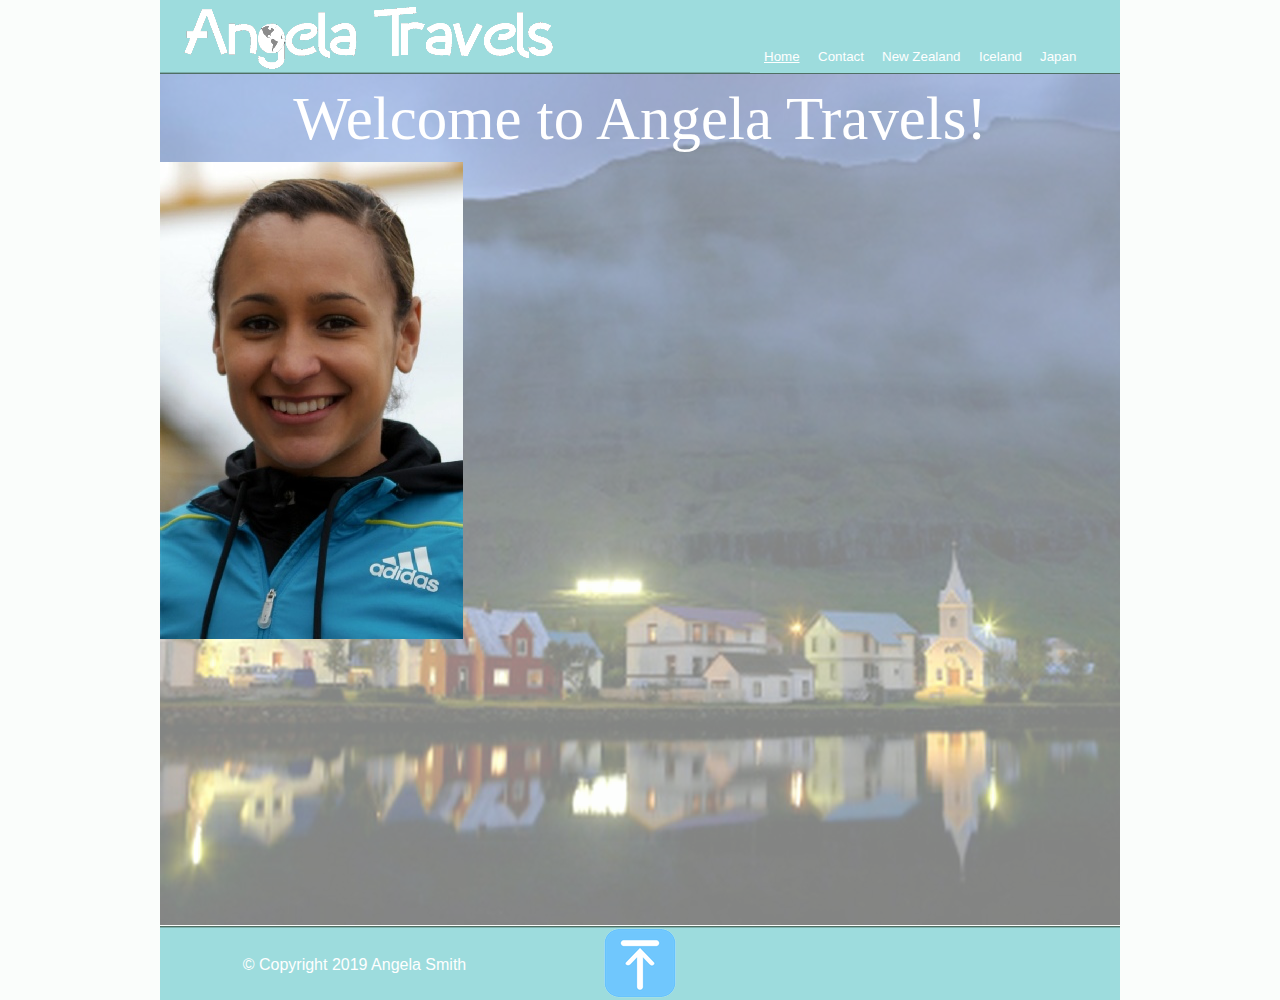
==== index.html @ 26df1743 "Hosting Added" ====
﻿<!DOCTYPE html>
<html lang="en">
  <head>
    <meta charset="UTF-8">
    <title>Angela Travels - Home</title>
    <meta name="generator" content="Serif WebPlus X7 (15,0,4,38)">
    <meta name="viewport" content="width=960">
    <link rel="stylesheet" type="text/css" href="wpscripts/wpstyles.css">
    <link rel="stylesheet" type="text/css" href="wpscripts/nav_35style.css">
    <style type="text/css">
      .P-1 { text-align:center;line-height:1px;font-family:"Verdana", sans-serif;font-style:normal;font-weight:normal;color:#ffffff;background-color:transparent;font-variant:normal;font-size:16.0px;vertical-align:0; }
      .C-1 { line-height:18.00px;font-family:"Verdana", sans-serif;font-style:normal;font-weight:normal;color:#ffffff;background-color:transparent;text-decoration:none;font-variant:normal;font-size:16.0px;vertical-align:0; }
      .OBJ-1,.OBJ-1:link,.OBJ-1:visited { background-image:url('wpimages/wp6a0a10ae_06.png');background-repeat:no-repeat;background-position:0px 0px;text-decoration:none;display:block;position:absolute; }
      .OBJ-1:hover { background-position:0px -148px; }
      .OBJ-1:active,a:link.OBJ-1.Activated,a:link.OBJ-1.Down,a:visited.OBJ-1.Activated,a:visited.OBJ-1.Down,.OBJ-1.Activated,.OBJ-1.Down { background-position:0px -74px; }
      .OBJ-1.Disabled,a:link.OBJ-1.Disabled,a:visited.OBJ-1.Disabled,a:hover.OBJ-1.Disabled,a:active.OBJ-1.Disabled { background-position:0px -222px; }
      .OBJ-1:focus { outline-style:none; }
      button.OBJ-1 { background-color:transparent;border:none 0px;padding:0;display:inline-block;cursor:pointer; }
      button.OBJ-1:disabled { pointer-events:none; }
      .OBJ-1.Inline { display:inline-block;position:relative;line-height:normal; }
      .P-2 { text-align:center;line-height:1px;font-family:"Comic Sans MS", cursive;font-style:normal;font-weight:normal;color:#ffffff;background-color:transparent;font-variant:normal;font-size:61.0px;vertical-align:0; }
      .C-2 { line-height:90.96px;font-family:"Comic Sans MS", cursive;font-style:normal;font-weight:normal;color:#ffffff;background-color:transparent;text-decoration:none;font-variant:normal;font-size:60.9px;vertical-align:0; }
      .C-3 { line-height:18.00px;font-family:"Verdana", sans-serif;font-style:normal;font-weight:normal;color:#000000;background-color:transparent;text-decoration:none;font-variant:normal;font-size:16.0px;vertical-align:0; }
    </style>
    <script type="text/javascript" src="wpscripts/jsNavBarFuncs.js"></script>
    <script type="text/javascript" src="wpscripts/global_navtree.js"></script>
    <script type="text/javascript" src="wpscripts/wp_navbar_menub.js"></script>
    <script type="text/javascript" src="wpscripts/jquery.js"></script>
    <script type="text/javascript">
      $(document).ready(function() {
      $("a.ActiveButton").bind({ mousedown:function(){if ( $(this).attr('disabled') === undefined ) $(this).addClass('Activated');}, mouseleave:function(){ if ( $(this).attr('disabled') === undefined ) $(this).removeClass('Activated');}, mouseup:function(){ if ( $(this).attr('disabled') === undefined ) $(this).removeClass('Activated');}});
      });
    </script>
    <link rel="icon" href="favicon.ico" type="image/x-icon">
    <link rel="shortcut icon" href="favicon.ico" type="image/x-icon">
  </head>
  <body style="height:1000px;background:#fafdfb;">
    <div id="divMain" style="background:transparent;margin-left:auto;margin-right:auto;position:relative;width:960px;height:1000px;">
      <img alt="" src="wpimages/wp12764a31_06.png" style="position:absolute;left:0px;top:0px;width:960px;height:74px;">
      <script type="text/javascript" id="nav_35_script">
        try {
        var navtree_nav_35 = WpNavBar.getNavTreeTopLevel( global_navtree, {'m_sThisPageUrl':'index.html',
'm_sNavBarTarget':'_self',
'm_bIncludeHome':false,
'm_bIncludeAnchors':false,
'm_bFlash':false,
'm_bIncludeChildren':true,
'm_bHideCurrent':false} );
        if( !navtree_nav_35 ) throw WpNavBar.getErrorObj( 'Link tree could not be read' );
        var nav_35 = new wp_navbar_menub("nav_35", navtree_nav_35, {'m_bVertical':false,'m_bPopupBelow':1,'m_bPopupRight':0,'m_iTimeOut':500,'m_iPopupAlignmentH':0,'m_sId':'nav_35',
'm_sScriptId':'nav_35_script',
'm_iLeft':590,
'm_iTop':0,
'm_sCssClass':'nav_35style',
'm_iWidth':370,
'm_iHeight':74}, {'m_iMaxCssLevel':1,
top:{'m_iHorizontalPadding':10,'m_iVerticalPadding':10,'m_iHorizontalPosition':0,'m_iVerticalPosition':2,'m_bWrap':false,'m_iHorizontalButtonSeparation':10,'m_iVerticalButtonSeparation':10,'m_bButtonsSameSize':false,'m_bStretchToWidth':false},
level1:{'m_bFirstPopupSameSize':true,'m_iMinWidth':100,'m_iFirstPopupOffset':10,'m_iInterPopupOffset':0,'m_iOpacity':100,'m_bFade':false,'m_iFadeSpeed':5,
separator:{'m_bAllowSeparators':false}}});
        } catch(e){
        document.write( '<div style="position:absolute;left:590;top:0;width:370;height:74">There was an error generating the navbar:<br>' + e.message + '<\/div>' );
        }
      </script>
      <noscript>
      <div class="nav_35style" id="nav_35" style="left: 590px; top: 0px; width: 370px; height: 74px; position: absolute;"><a class=" currentpage" id="nav_35_I0" style="left: 10px; top: 48px; height: 16px; position: absolute;" href="index.html" target="_self">Home</a><a id="nav_35_I1" style="left: 67px; top: 48px; height: 16px; position: absolute;" href="contact.html" target="_self">Contact</a><br><a id="nav_35_I2" style="left: 136px; top: 48px; height: 16px; position: absolute;" href="new_zealand.html" target="_self">New Zealand</a><a id="nav_35_I3" style="left: 241px; top: 48px; height: 16px; position: absolute;" href="iceland.html" target="_self">Iceland</a><br><a id="nav_35_I4" style="left: 308px; top: 48px; height: 16px; position: absolute;" href="japan.html" target="_self">Japan</a></div>

      </noscript>
      <map id="map1" name="map1">
        <area shape="poly" coords="347,51,347,49,354,51,361,52,369,50,369,33,365,31,358,30,351,28,353,23,362,25,369,20,367,18,361,13,343,15,342,25,342,34,346,35,354,38,361,44,352,42,346,40,341,44,341,37,339,28,339,17,340,8,341,3,331,5,331,18,323,14,310,16,297,29,295,40,301,47,307,53,321,51,329,48,333,47,332,50,338,52,346,54" href="index.html" alt="">
        <area shape="poly" coords="104,51,103,46,108,53,122,52,133,47,138,51,149,56,149,48,158,50,165,51,166,50,175,52,173,41,176,32,173,22,170,17,164,16,158,16,146,18,145,23,144,31,156,26,161,24,165,30,158,29,150,29,145,34,143,39,143,30,142,24,142,18,143,12,143,5,132,5,132,17,126,16,114,16,108,19,101,26,100,16,87,16,79,18,73,23,66,16,57,18,49,17,43,21,43,37,41,30,36,19,33,9,28,2,17,2,13,11,10,21,1,25,0,31,5,34,0,42,2,49,10,52,9,44,15,38,15,33,26,33,27,32,22,24,18,21,22,15,25,22,29,31,32,41,35,51,47,49,55,49,53,43,54,33,57,26,67,24,63,41,66,50,75,46,76,44,78,48,87,48,92,50,91,57,84,53,79,49,71,50,74,58,75,63,101,63" href="index.html" alt="">
        <area shape="poly" coords="259,44,249,39,258,37,259,37" href="index.html" alt="">
        <area shape="poly" coords="164,44,158,42,154,39,160,37,164,37" href="index.html" alt="">
        <area shape="poly" coords="118,44,115,42,111,39,107,35,112,30,115,28,114,33,115,35,120,36,126,35,131,33,132,32,133,35,133,42,127,39,122,42" href="index.html" alt="">
        <area shape="poly" coords="315,43,306,40,311,27,317,24,322,24,321,27,316,27,313,28,312,31,311,39,325,35,329,32,333,30,331,39,331,42,329,38,324,40" href="index.html" alt="">
        <area shape="poly" coords="112,28,120,25,122,24,123,24,125,27,119,26,117,27" href="index.html" alt="">
        <area shape="poly" coords="267,51,270,37,270,32,271,39,272,44,276,52,286,51,287,48,289,39,295,31,298,23,300,19,297,16,287,18,284,30,281,35,281,24,279,15,270,17,262,17,255,16,245,19,243,20,241,16,232,16,230,15,226,16,217,16,215,9,223,9,233,8,234,0,220,0,215,2,207,1,202,2,196,2,187,4,189,11,202,11,205,10,205,11,207,24,205,38,205,51,215,52,225,50,225,29,231,23,237,25,240,24,248,28,258,23,261,29,247,29,242,31,239,44,246,49,251,51,262,53" href="index.html" alt="">
      </map>
      <img alt="Home" usemap="#map1" src="wpimages/wp8d5b3cb6_06.png" style="position:absolute;left:24px;top:6px;width:369px;height:63px;">
      <img alt="" src="wpimages/wp8067776d_06.png" style="position:absolute;left:0px;top:926px;width:960px;height:74px;">
      <div style="position:absolute;left:0px;top:926px;width:389px;height:74px;overflow:hidden;">
        <p class="Body P-1"><span class="C-1"><br></span></p>
        <p class="Body P-1"><span class="C-1">© Copyright 2019 Angela Smith</span></p>
      </div>
      <img alt="" src="wpimages/wpaddeb886_06.png" style="position:absolute;left:0px;top:74px;width:960px;height:851px;">
      <a href="index.html" id="btn_1" class="OBJ-1 ActiveButton" style="position:absolute;left:442px;top:926px;width:76px;height:74px;"></a>
      <div style="position:absolute;left:0px;top:74px;width:960px;height:87px;overflow:hidden;">
        <p class="Body P-2"><span class="C-2">Welcome to Angela Travels!</span></p>
      </div>
      <img alt="" src="wpimages/wp69e47ca9_05_06.jpg" style="position:absolute;left:0px;top:162px;width:303px;height:477px;">
      <div style="position:absolute;left:303px;top:162px;width:657px;height:477px;overflow:hidden;">
        <p class="Body"><span class="C-3"><br></span></p>
      </div>
    </div>
  </body>
</html>
---- wpscripts/wpstyles.css ----
﻿body {margin:0;padding:0;word-wrap:break-word;}
img {border:none;}
input {border:1px solid black;border-radius:2px;padding:0;}
input[type=image] { border: none; }
textarea {border:1px solid black;padding:0;}
* {box-sizing:content-box;-moz-box-sizing:content-box;-webkit-box-sizing:content-box;-ms-box-sizing:content-box;}
a:link {color:#283538;text-decoration:none;}
a:visited {color:#283538;text-decoration:none;}
a:hover {color:#283538;text-decoration:none;}
a:active {color:#283538;text-decoration:none;}
.DefaultParagraph { text-align:left;margin:0px;text-indent:0.0px;line-height:1px;font-family:"Verdana", sans-serif;font-style:normal;font-weight:normal;color:#000000;background-color:transparent;font-variant:normal;font-size:16.0px;vertical-align:0; }
.Body { text-align:left;margin:0px 0px 12px;text-indent:0.0px;line-height:1px;font-family:"Verdana", sans-serif;font-style:normal;font-weight:normal;color:#000000;background-color:transparent;font-variant:normal;font-size:16.0px;vertical-align:0; }
.Normal { text-align:left;margin:0px;text-indent:0.0px;line-height:1px;font-family:"Verdana", sans-serif;font-style:normal;font-weight:normal;color:#000000;background-color:transparent;font-variant:normal;font-size:16.0px;vertical-align:0; }
---- wpscripts/nav_35style.css ----
div.nav_35style{background:#9ddcdd;border-top:1px none transparent;border-right:1px none transparent;border-bottom:1px solid #4f6f64;border-left:1px none transparent;overflow:hidden;}
.nav_35style, .nav_35style a, .nav_35style span{box-sizing:border-box;-moz-box-sizing:border-box;-webkit-box-sizing:border-box;}
.nav_35style span, .nav_35style a, .nav_35style a:link, .nav_35style a:visited, .nav_35style a:hover, .nav_35style a:active{color:#ffffff;font-family:Verdana,sans-serif;font-size:10pt;font-weight:normal;text-decoration:none;text-align:left;font-variant:normal;text-transform:none;font-style:normal;letter-spacing:normal;padding:0px 4px;}
.nav_35style span{cursor:default;}
.nav_35style a.open:link, .nav_35style a.open:visited, .nav_35style a.open:hover, .nav_35style a.open:active, .nav_35style span.open{padding:0px 4px;}
.nav_35style :focus{outline:none;}
.nav_35style a.currentpage, .nav_35style a.currentpage:link, .nav_35style a.currentpage:visited, .nav_35style a.currentpage:hover, .nav_35style a.currentpage:active{text-decoration:underline;}
.nav_35style span.open, .nav_35style a.open, .nav_35style a.open:link, .nav_35style a.open:visited, .nav_35style a.open:hover, .nav_35style a.open:active{color:#4f6f64;}
table.nav_35style_level1{background:#9ddcdd;border:1px none transparent;padding:5px;border-collapse:separate;border-spacing:0;}
table.nav_35style_level1 :focus{outline:none;}
.nav_35style_level1 span, .nav_35style_level1 a, .nav_35style_level1 a:link, .nav_35style_level1 a:visited, .nav_35style_level1 a:hover, .nav_35style_level1 a:active{color:#fafdfb;font-family:Verdana,sans-serif;font-size:8pt;font-weight:normal;text-decoration:none;text-align:left;font-variant:normal;text-transform:none;font-style:normal;letter-spacing:normal;padding:3px;}
.nav_35style_level1 span.open, .nav_35style_level1 a.open:link, .nav_35style_level1 a.open:visited, .nav_35style_level1 a.open:hover, .nav_35style_level1 a.open:active{padding:3px;}
.nav_35style_level1 span{font-style:italic;cursor:default;}
.nav_35style_level1 a.currentpage, .nav_35style_level1 a.currentpage:link, .nav_35style_level1 a.currentpage:visited, .nav_35style_level1 a.currentpage:hover, .nav_35style_level1 a.currentpage:active{text-decoration:underline;}
.nav_35style_level1 span.hassubmenu_left, .nav_35style_level1 a.hassubmenu_left, .nav_35style_level1 a.hassubmenu_left:link, .nav_35style_level1 a.hassubmenu_left:visited, .nav_35style_level1 a.hassubmenu_left:hover, .nav_35style_level1 a.hassubmenu_left:active{background-image:url('../wpimages/wp751d6681_06.gif');background-position:left center;background-attachment:scroll;background-repeat:no-repeat;}
.nav_35style_level1 span.hassubmenu_right, .nav_35style_level1 a.hassubmenu_right, .nav_35style_level1 a.hassubmenu_right:link, .nav_35style_level1 a.hassubmenu_right:visited, .nav_35style_level1 a.hassubmenu_right:hover, .nav_35style_level1 a.hassubmenu_right:active{background-image:url('../wpimages/wpcbd27c4b_06.gif');background-position:right center;background-attachment:scroll;background-repeat:no-repeat;}
.nav_35style_level1 img{width:16px;}
.nav_35style_level1 span.open, .nav_35style_level1 a.open, .nav_35style_level1 a.open:link, .nav_35style_level1 a.open:visited, .nav_35style_level1 a.open:hover, .nav_35style_level1 a.open:active{background-color:transparent;color:#4f6f64;}
.nav_35style_level1 hr{border:none 0;border-top:1px dashed #76a696;height:1px;width:50%;text-align:center;margin:1px auto 1px auto;}
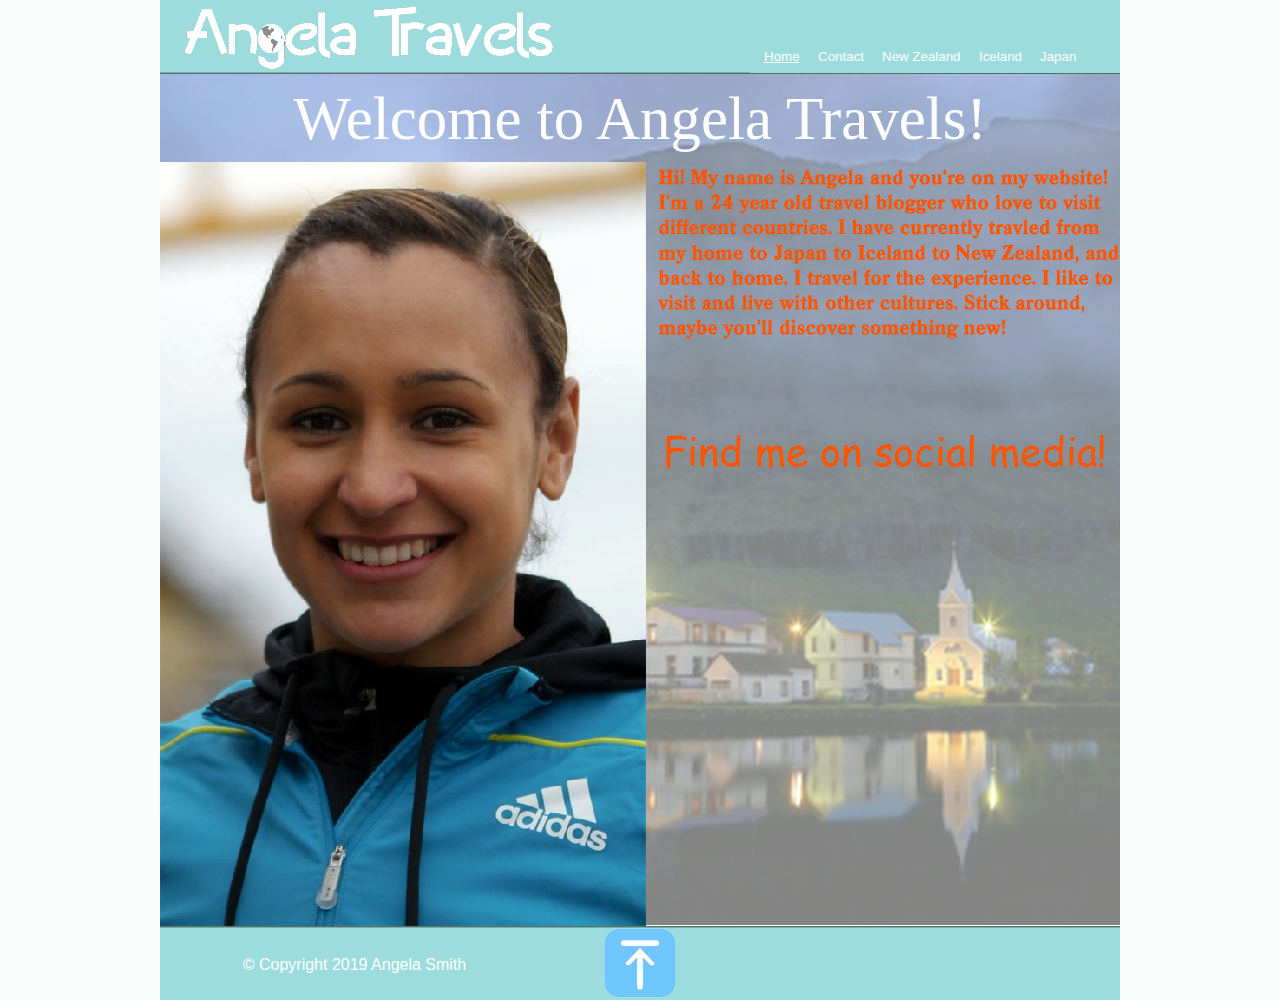
==== commit a04b54ee: "Commit 2" ====
--- a/index.html
+++ b/index.html
@@ -20,7 +20,6 @@
       .OBJ-1.Inline { display:inline-block;position:relative;line-height:normal; }
       .P-2 { text-align:center;line-height:1px;font-family:"Comic Sans MS", cursive;font-style:normal;font-weight:normal;color:#ffffff;background-color:transparent;font-variant:normal;font-size:61.0px;vertical-align:0; }
       .C-2 { line-height:90.96px;font-family:"Comic Sans MS", cursive;font-style:normal;font-weight:normal;color:#ffffff;background-color:transparent;text-decoration:none;font-variant:normal;font-size:60.9px;vertical-align:0; }
-      .C-3 { line-height:18.00px;font-family:"Verdana", sans-serif;font-style:normal;font-weight:normal;color:#000000;background-color:transparent;text-decoration:none;font-variant:normal;font-size:16.0px;vertical-align:0; }
     </style>
     <script type="text/javascript" src="wpscripts/jsNavBarFuncs.js"></script>
     <script type="text/javascript" src="wpscripts/global_navtree.js"></script>
@@ -86,10 +85,9 @@
       <div style="position:absolute;left:0px;top:74px;width:960px;height:87px;overflow:hidden;">
         <p class="Body P-2"><span class="C-2">Welcome to Angela Travels!</span></p>
       </div>
-      <img alt="" src="wpimages/wp69e47ca9_05_06.jpg" style="position:absolute;left:0px;top:162px;width:303px;height:477px;">
-      <div style="position:absolute;left:303px;top:162px;width:657px;height:477px;overflow:hidden;">
-        <p class="Body"><span class="C-3"><br></span></p>
-      </div>
+      <img alt="" src="wpimages/wp1296199d_05_06.jpg" style="position:absolute;left:0px;top:162px;width:486px;height:764px;">
+      <img alt="" src="wpimages/wp53ac57e8_06.png" style="position:absolute;left:486px;top:162px;width:474px;height:183px;">
+      <img alt="Find me on social media!" src="wpimages/wp0b5565c2_06.png" style="position:absolute;left:503px;top:422px;width:444px;height:56px;">
     </div>
   </body>
 </html>
--- a/wpscripts/wpstyles.css
+++ b/wpscripts/wpstyles.css
@@ -9,5 +9,6 @@
 a:hover {color:#283538;text-decoration:none;}
 a:active {color:#283538;text-decoration:none;}
 .DefaultParagraph { text-align:left;margin:0px;text-indent:0.0px;line-height:1px;font-family:"Verdana", sans-serif;font-style:normal;font-weight:normal;color:#000000;background-color:transparent;font-variant:normal;font-size:16.0px;vertical-align:0; }
+.Artistic-Body { text-align:left;margin:0px;text-indent:0.0px;line-height:1px;font-family:"Verdana", sans-serif;font-style:normal;font-weight:normal;color:#000000;background-color:transparent;font-variant:normal;font-size:16.0px;vertical-align:0; }
 .Body { text-align:left;margin:0px 0px 12px;text-indent:0.0px;line-height:1px;font-family:"Verdana", sans-serif;font-style:normal;font-weight:normal;color:#000000;background-color:transparent;font-variant:normal;font-size:16.0px;vertical-align:0; }
 .Normal { text-align:left;margin:0px;text-indent:0.0px;line-height:1px;font-family:"Verdana", sans-serif;font-style:normal;font-weight:normal;color:#000000;background-color:transparent;font-variant:normal;font-size:16.0px;vertical-align:0; }
--- a/wpscripts/nav_35style.css
+++ b/wpscripts/nav_35style.css
@@ -12,8 +12,8 @@
 .nav_35style_level1 span.open, .nav_35style_level1 a.open:link, .nav_35style_level1 a.open:visited, .nav_35style_level1 a.open:hover, .nav_35style_level1 a.open:active{padding:3px;}
 .nav_35style_level1 span{font-style:italic;cursor:default;}
 .nav_35style_level1 a.currentpage, .nav_35style_level1 a.currentpage:link, .nav_35style_level1 a.currentpage:visited, .nav_35style_level1 a.currentpage:hover, .nav_35style_level1 a.currentpage:active{text-decoration:underline;}
-.nav_35style_level1 span.hassubmenu_left, .nav_35style_level1 a.hassubmenu_left, .nav_35style_level1 a.hassubmenu_left:link, .nav_35style_level1 a.hassubmenu_left:visited, .nav_35style_level1 a.hassubmenu_left:hover, .nav_35style_level1 a.hassubmenu_left:active{background-image:url('../wpimages/wp751d6681_06.gif');background-position:left center;background-attachment:scroll;background-repeat:no-repeat;}
-.nav_35style_level1 span.hassubmenu_right, .nav_35style_level1 a.hassubmenu_right, .nav_35style_level1 a.hassubmenu_right:link, .nav_35style_level1 a.hassubmenu_right:visited, .nav_35style_level1 a.hassubmenu_right:hover, .nav_35style_level1 a.hassubmenu_right:active{background-image:url('../wpimages/wpcbd27c4b_06.gif');background-position:right center;background-attachment:scroll;background-repeat:no-repeat;}
+.nav_35style_level1 span.hassubmenu_left, .nav_35style_level1 a.hassubmenu_left, .nav_35style_level1 a.hassubmenu_left:link, .nav_35style_level1 a.hassubmenu_left:visited, .nav_35style_level1 a.hassubmenu_left:hover, .nav_35style_level1 a.hassubmenu_left:active{background-image:url('../wpimages/wp7d1dd326_06.gif');background-position:left center;background-attachment:scroll;background-repeat:no-repeat;}
+.nav_35style_level1 span.hassubmenu_right, .nav_35style_level1 a.hassubmenu_right, .nav_35style_level1 a.hassubmenu_right:link, .nav_35style_level1 a.hassubmenu_right:visited, .nav_35style_level1 a.hassubmenu_right:hover, .nav_35style_level1 a.hassubmenu_right:active{background-image:url('../wpimages/wp734d42fc_06.gif');background-position:right center;background-attachment:scroll;background-repeat:no-repeat;}
 .nav_35style_level1 img{width:16px;}
 .nav_35style_level1 span.open, .nav_35style_level1 a.open, .nav_35style_level1 a.open:link, .nav_35style_level1 a.open:visited, .nav_35style_level1 a.open:hover, .nav_35style_level1 a.open:active{background-color:transparent;color:#4f6f64;}
 .nav_35style_level1 hr{border:none 0;border-top:1px dashed #76a696;height:1px;width:50%;text-align:center;margin:1px auto 1px auto;}
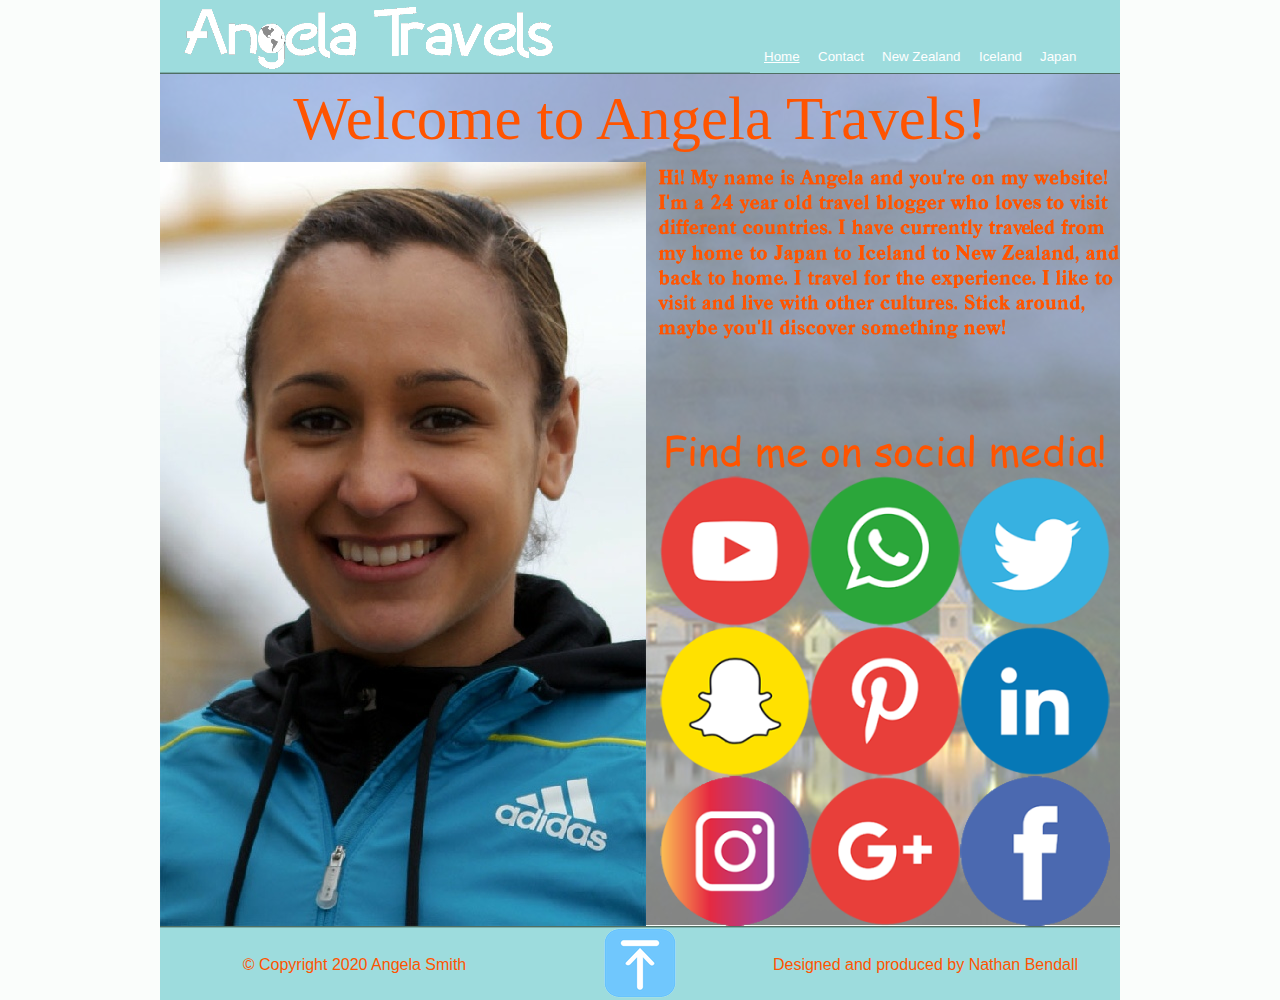
==== commit fdb6948a: "Final v1" ====
--- a/index.html
+++ b/index.html
@@ -10,6 +10,8 @@
     <style type="text/css">
       .P-1 { text-align:center;line-height:1px;font-family:"Verdana", sans-serif;font-style:normal;font-weight:normal;color:#ffffff;background-color:transparent;font-variant:normal;font-size:16.0px;vertical-align:0; }
       .C-1 { line-height:18.00px;font-family:"Verdana", sans-serif;font-style:normal;font-weight:normal;color:#ffffff;background-color:transparent;text-decoration:none;font-variant:normal;font-size:16.0px;vertical-align:0; }
+      .P-2 { text-align:center;line-height:1px;font-family:"Verdana", sans-serif;font-style:normal;font-weight:normal;color:#ff5400;background-color:transparent;font-variant:normal;font-size:16.0px;vertical-align:0; }
+      .C-2 { line-height:18.00px;font-family:"Verdana", sans-serif;font-style:normal;font-weight:normal;color:#ff5400;background-color:transparent;text-decoration:none;font-variant:normal;font-size:16.0px;vertical-align:0; }
       .OBJ-1,.OBJ-1:link,.OBJ-1:visited { background-image:url('wpimages/wp6a0a10ae_06.png');background-repeat:no-repeat;background-position:0px 0px;text-decoration:none;display:block;position:absolute; }
       .OBJ-1:hover { background-position:0px -148px; }
       .OBJ-1:active,a:link.OBJ-1.Activated,a:link.OBJ-1.Down,a:visited.OBJ-1.Activated,a:visited.OBJ-1.Down,.OBJ-1.Activated,.OBJ-1.Down { background-position:0px -74px; }
@@ -18,8 +20,8 @@
       button.OBJ-1 { background-color:transparent;border:none 0px;padding:0;display:inline-block;cursor:pointer; }
       button.OBJ-1:disabled { pointer-events:none; }
       .OBJ-1.Inline { display:inline-block;position:relative;line-height:normal; }
-      .P-2 { text-align:center;line-height:1px;font-family:"Comic Sans MS", cursive;font-style:normal;font-weight:normal;color:#ffffff;background-color:transparent;font-variant:normal;font-size:61.0px;vertical-align:0; }
-      .C-2 { line-height:90.96px;font-family:"Comic Sans MS", cursive;font-style:normal;font-weight:normal;color:#ffffff;background-color:transparent;text-decoration:none;font-variant:normal;font-size:60.9px;vertical-align:0; }
+      .P-3 { text-align:center;line-height:1px;font-family:"Comic Sans MS", cursive;font-style:normal;font-weight:normal;color:#ff5400;background-color:transparent;font-variant:normal;font-size:61.0px;vertical-align:0; }
+      .C-3 { line-height:90.96px;font-family:"Comic Sans MS", cursive;font-style:normal;font-weight:normal;color:#ff5400;background-color:transparent;text-decoration:none;font-variant:normal;font-size:60.9px;vertical-align:0; }
     </style>
     <script type="text/javascript" src="wpscripts/jsNavBarFuncs.js"></script>
     <script type="text/javascript" src="wpscripts/global_navtree.js"></script>
@@ -35,7 +37,7 @@
   </head>
   <body style="height:1000px;background:#fafdfb;">
     <div id="divMain" style="background:transparent;margin-left:auto;margin-right:auto;position:relative;width:960px;height:1000px;">
-      <img alt="" src="wpimages/wp12764a31_06.png" style="position:absolute;left:0px;top:0px;width:960px;height:74px;">
+      <img alt="" src="wpimages/wp12764a31_06.png" id="pic_2" style="position:absolute;left:0px;top:0px;width:960px;height:74px;">
       <script type="text/javascript" id="nav_35_script">
         try {
         var navtree_nav_35 = WpNavBar.getNavTreeTopLevel( global_navtree, {'m_sThisPageUrl':'index.html',
@@ -78,16 +80,93 @@
       <img alt="" src="wpimages/wp8067776d_06.png" style="position:absolute;left:0px;top:926px;width:960px;height:74px;">
       <div style="position:absolute;left:0px;top:926px;width:389px;height:74px;overflow:hidden;">
         <p class="Body P-1"><span class="C-1"><br></span></p>
-        <p class="Body P-1"><span class="C-1">© Copyright 2019 Angela Smith</span></p>
+        <p class="Body P-2"><span class="C-2">© Copyright 2020 Angela Smith</span></p>
       </div>
       <img alt="" src="wpimages/wpaddeb886_06.png" style="position:absolute;left:0px;top:74px;width:960px;height:851px;">
+      <div style="position:absolute;left:571px;top:926px;width:389px;height:74px;overflow:hidden;">
+        <p class="Body P-2"><span class="C-2"><br></span></p>
+        <p class="Body P-2"><span class="C-2">Designed and produced by Nathan Bendall</span></p>
+      </div>
       <a href="index.html" id="btn_1" class="OBJ-1 ActiveButton" style="position:absolute;left:442px;top:926px;width:76px;height:74px;"></a>
       <div style="position:absolute;left:0px;top:74px;width:960px;height:87px;overflow:hidden;">
-        <p class="Body P-2"><span class="C-2">Welcome to Angela Travels!</span></p>
+        <p class="Body P-3"><span class="C-3">Welcome to Angela Travels!</span></p>
       </div>
       <img alt="" src="wpimages/wp1296199d_05_06.jpg" style="position:absolute;left:0px;top:162px;width:486px;height:764px;">
-      <img alt="" src="wpimages/wp53ac57e8_06.png" style="position:absolute;left:486px;top:162px;width:474px;height:183px;">
-      <img alt="Find me on social media!" src="wpimages/wp0b5565c2_06.png" style="position:absolute;left:503px;top:422px;width:444px;height:56px;">
+      <map id="map2" name="map2">
+        <area shape="poly" coords="86,179,90,174,97,175,104,174,111,174,112,170,115,163,115,168,113,176,126,175,129,170,129,158,109,158,109,162,76,162,76,168,79,173,75,174,75,163,67,161,61,163,56,159,55,157,49,158,47,163,45,162,18,162,13,163,11,168,12,170,11,172,10,177,26,175,39,175,39,180,47,179,51,175,57,175,64,176,75,176,78,181" title="Hi! My name is Angela and you're on my website! I'm a 24 year old travel blogger who loves to visit different countries. I have currently traveled from my home to Japan to Iceland to New Zealand, and back to home. I travel for the experience. I like to visit and live with other culture. Stick around, maybe you'll discover something new!">
+        <area shape="poly" coords="210,171,211,167,213,162,156,162,151,160,150,156,142,158,139,158,135,162,130,163,132,172,133,175,190,175,191,174,196,174,210,177" title="Hi! My name is Angela and you're on my website! I'm a 24 year old travel blogger who loves to visit different countries. I have currently traveled from my home to Japan to Iceland to New Zealand, and back to home. I travel for the experience. I like to visit and live with other culture. Stick around, maybe you'll discover something new!">
+        <area shape="poly" coords="312,178,313,173,313,168,317,167,316,172,316,174,323,175,340,175,343,174,347,177,355,175,358,175,363,174,362,172,362,160,360,157,354,157,354,165,340,162,325,162,317,163,314,163,310,160,297,161,288,163,291,160,286,157,281,160,280,162,276,157,270,158,267,158,253,165,230,162,214,162,214,173,219,175,299,175,301,180,310,180" title="Hi! My name is Angela and you're on my website! I'm a 24 year old travel blogger who loves to visit different countries. I have currently traveled from my home to Japan to Iceland to New Zealand, and back to home. I travel for the experience. I like to visit and live with other culture. Stick around, maybe you'll discover something new!">
+        <area shape="poly" coords="445,146,439,143,436,142,436,133,430,132,426,137,373,137,366,135,368,146,365,140,366,138,360,135,359,131,354,133,349,137,344,138,342,133,328,133,323,132,318,132,317,137,317,153,342,150,365,150,368,148,368,150,434,150,434,152,436,158" title="Hi! My name is Angela and you're on my website! I'm a 24 year old travel blogger who loves to visit different countries. I have currently traveled from my home to Japan to Iceland to New Zealand, and back to home. I travel for the experience. I like to visit and live with other culture. Stick around, maybe you'll discover something new!">
+        <area shape="poly" coords="368,148,368,146,369,148" title="Hi! My name is Angela and you're on my website! I'm a 24 year old travel blogger who loves to visit different countries. I have currently traveled from my home to Japan to Iceland to New Zealand, and back to home. I travel for the experience. I like to visit and live with other culture. Stick around, maybe you'll discover something new!">
+        <area shape="poly" coords="55,148,55,143,57,147" title="Hi! My name is Angela and you're on my website! I'm a 24 year old travel blogger who loves to visit different countries. I have currently traveled from my home to Japan to Iceland to New Zealand, and back to home. I travel for the experience. I like to visit and live with other culture. Stick around, maybe you'll discover something new!">
+        <area shape="poly" coords="189,149,194,149,195,150,227,150,228,146,230,141,230,136,222,137,215,137,210,136,209,137,205,134,205,132,196,132,192,135,187,137,178,137,179,140,179,145,178,151,184,151" title="Hi! My name is Angela and you're on my website! I'm a 24 year old travel blogger who loves to visit different countries. I have currently traveled from my home to Japan to Iceland to New Zealand, and back to home. I travel for the experience. I like to visit and live with other culture. Stick around, maybe you'll discover something new!">
+        <area shape="poly" coords="312,149,316,147,310,142,309,139,307,135,292,137,274,137,271,136,267,132,255,132,255,136,248,137,234,137,232,148,234,149,240,149,243,150,311,150" title="Hi! My name is Angela and you're on my website! I'm a 24 year old travel blogger who loves to visit different countries. I have currently traveled from my home to Japan to Iceland to New Zealand, and back to home. I travel for the experience. I like to visit and live with other culture. Stick around, maybe you'll discover something new!">
+        <area shape="poly" coords="21,150,49,150,55,148,55,150,65,150,73,151,83,151,91,150,92,147,92,136,89,132,83,132,81,139,68,137,63,138,57,138,55,143,52,138,51,134,39,130,37,135,36,137,30,136,29,132,22,132,19,138,17,135,12,137,8,140,14,145,15,148,16,152" title="Hi! My name is Angela and you're on my website! I'm a 24 year old travel blogger who loves to visit different countries. I have currently traveled from my home to Japan to Iceland to New Zealand, and back to home. I travel for the experience. I like to visit and live with other culture. Stick around, maybe you'll discover something new!">
+        <area shape="poly" coords="175,150,177,149,175,141,173,138,169,135,167,131,161,133,152,133,148,132,148,137,132,137,132,148,154,151,166,152" title="Hi! My name is Angela and you're on my website! I'm a 24 year old travel blogger who loves to visit different countries. I have currently traveled from my home to Japan to Iceland to New Zealand, and back to home. I travel for the experience. I like to visit and live with other culture. Stick around, maybe you'll discover something new!">
+        <area shape="poly" coords="109,150,129,150,129,137,109,137,107,131,99,132,96,132,95,139,94,144,93,154" title="Hi! My name is Angela and you're on my website! I'm a 24 year old travel blogger who loves to visit different countries. I have currently traveled from my home to Japan to Iceland to New Zealand, and back to home. I travel for the experience. I like to visit and live with other culture. Stick around, maybe you'll discover something new!">
+        <area shape="poly" coords="280,122,280,120,281,117,282,112,274,111,270,113,268,113,263,110,262,107,256,108,252,109,250,110,247,111,245,123,244,121,246,111,240,112,229,112,228,109,226,107,220,108,217,108,217,117,216,125,240,125,246,124,251,125,280,125" title="Hi! My name is Angela and you're on my website! I'm a 24 year old travel blogger who loves to visit different countries. I have currently traveled from my home to Japan to Iceland to New Zealand, and back to home. I travel for the experience. I like to visit and live with other culture. Stick around, maybe you'll discover something new!">
+        <area shape="poly" coords="316,127,316,125,392,125,392,121,389,117,387,114,382,112,379,112,370,111,343,111,343,107,337,108,335,111,296,111,291,112,286,112,285,114,284,118,281,127,297,124,302,125,305,127,306,129,315,129" title="Hi! My name is Angela and you're on my website! I'm a 24 year old travel blogger who loves to visit different countries. I have currently traveled from my home to Japan to Iceland to New Zealand, and back to home. I travel for the experience. I like to visit and live with other culture. Stick around, maybe you'll discover something new!">
+        <area shape="poly" coords="246,124,245,124,245,123" title="Hi! My name is Angela and you're on my website! I'm a 24 year old travel blogger who loves to visit different countries. I have currently traveled from my home to Japan to Iceland to New Zealand, and back to home. I travel for the experience. I like to visit and live with other culture. Stick around, maybe you'll discover something new!">
+        <area shape="poly" coords="146,123,146,122,147,123" title="Hi! My name is Angela and you're on my website! I'm a 24 year old travel blogger who loves to visit different countries. I have currently traveled from my home to Japan to Iceland to New Zealand, and back to home. I travel for the experience. I like to visit and live with other culture. Stick around, maybe you'll discover something new!">
+        <area shape="poly" coords="73,125,77,125,82,123,82,113,79,112,74,112,69,110,67,104,62,111,59,114,59,120,58,116,56,112,52,109,51,107,45,108,43,109,39,112,33,111,22,111,20,107,14,108,12,108,11,114,11,119,13,125,55,125,59,123,60,121,62,126" title="Hi! My name is Angela and you're on my website! I'm a 24 year old travel blogger who loves to visit different countries. I have currently traveled from my home to Japan to Iceland to New Zealand, and back to home. I travel for the experience. I like to visit and live with other culture. Stick around, maybe you'll discover something new!">
+        <area shape="poly" coords="472,121,469,115,466,110,448,110,448,112,447,117,446,125,465,125" title="Hi! My name is Angela and you're on my website! I'm a 24 year old travel blogger who loves to visit different countries. I have currently traveled from my home to Japan to Iceland to New Zealand, and back to home. I travel for the experience. I like to visit and live with other culture. Stick around, maybe you'll discover something new!">
+        <area shape="poly" coords="405,119,405,108,395,108,395,125,405,125" title="Hi! My name is Angela and you're on my website! I'm a 24 year old travel blogger who loves to visit different countries. I have currently traveled from my home to Japan to Iceland to New Zealand, and back to home. I travel for the experience. I like to visit and live with other culture. Stick around, maybe you'll discover something new!">
+        <area shape="poly" coords="443,124,443,118,444,112,436,112,431,111,428,108,418,107,408,107,408,113,407,119,407,125,441,125" title="Hi! My name is Angela and you're on my website! I'm a 24 year old travel blogger who loves to visit different countries. I have currently traveled from my home to Japan to Iceland to New Zealand, and back to home. I travel for the experience. I like to visit and live with other culture. Stick around, maybe you'll discover something new!">
+        <area shape="poly" coords="178,123,188,125,193,125,198,123,205,125,216,125,215,112,214,107,206,108,205,111,168,111,168,109,161,109,160,115,160,130" title="Hi! My name is Angela and you're on my website! I'm a 24 year old travel blogger who loves to visit different countries. I have currently traveled from my home to Japan to Iceland to New Zealand, and back to home. I travel for the experience. I like to visit and live with other culture. Stick around, maybe you'll discover something new!">
+        <area shape="poly" coords="98,125,101,125,113,126,125,126,137,125,143,124,146,123,146,125,155,125,160,123,158,117,158,111,159,106,149,108,145,108,147,112,150,114,150,120,145,121,139,115,138,111,120,111,114,112,110,113,95,115,93,110,92,107,87,108,85,108,85,114,84,120,84,122,83,127" title="Hi! My name is Angela and you're on my website! I'm a 24 year old travel blogger who loves to visit different countries. I have currently traveled from my home to Japan to Iceland to New Zealand, and back to home. I travel for the experience. I like to visit and live with other culture. Stick around, maybe you'll discover something new!">
+        <area shape="poly" coords="184,98,185,95" title="Hi! My name is Angela and you're on my website! I'm a 24 year old travel blogger who loves to visit different countries. I have currently traveled from my home to Japan to Iceland to New Zealand, and back to home. I travel for the experience. I like to visit and live with other culture. Stick around, maybe you'll discover something new!">
+        <area shape="poly" coords="99,96,99,87,59,87,57,88,54,85,54,82,48,83,46,83,45,88,45,100,99,100" title="Hi! My name is Angela and you're on my website! I'm a 24 year old travel blogger who loves to visit different countries. I have currently traveled from my home to Japan to Iceland to New Zealand, and back to home. I travel for the experience. I like to visit and live with other culture. Stick around, maybe you'll discover something new!">
+        <area shape="poly" coords="307,97,307,96,308,99,336,99,340,100,346,100,350,98,352,92,355,85,343,87,327,87,327,81,315,83,307,83,307,89,309,95,307,92,306,88,302,87,298,87,293,85,290,79,284,90,283,95,287,98,290,99,294,101,305,102" title="Hi! My name is Angela and you're on my website! I'm a 24 year old travel blogger who loves to visit different countries. I have currently traveled from my home to Japan to Iceland to New Zealand, and back to home. I travel for the experience. I like to visit and live with other culture. Stick around, maybe you'll discover something new!">
+        <area shape="poly" coords="39,98,40,93,42,91,45,85,30,86,26,86,22,88,17,87,12,87,12,96,11,99,18,100,26,100,30,104,37,104" title="Hi! My name is Angela and you're on my website! I'm a 24 year old travel blogger who loves to visit different countries. I have currently traveled from my home to Japan to Iceland to New Zealand, and back to home. I travel for the experience. I like to visit and live with other culture. Stick around, maybe you'll discover something new!">
+        <area shape="poly" coords="434,102,436,101,435,94,431,92,431,85,430,83,422,83,420,87,396,87,396,80,386,85,384,87,371,89,371,81,359,83,356,87,356,91,355,94,354,99,359,100,424,100,427,102,432,104" title="Hi! My name is Angela and you're on my website! I'm a 24 year old travel blogger who loves to visit different countries. I have currently traveled from my home to Japan to Iceland to New Zealand, and back to home. I travel for the experience. I like to visit and live with other culture. Stick around, maybe you'll discover something new!">
+        <area shape="poly" coords="155,102,159,100,177,100,179,99,184,98,183,102,207,103,207,90,206,88,200,87,194,85,193,83,187,83,187,87,186,90,185,95,184,91,181,83,167,87,139,87,141,81,133,83,128,86,128,90,126,96,124,100,144,100,147,104,152,104" title="Hi! My name is Angela and you're on my website! I'm a 24 year old travel blogger who loves to visit different countries. I have currently traveled from my home to Japan to Iceland to New Zealand, and back to home. I travel for the experience. I like to visit and live with other culture. Stick around, maybe you'll discover something new!">
+        <area shape="poly" coords="120,100,123,99,125,94,124,91,122,88,119,87,113,87,109,83,104,83,104,87,101,102,111,102" title="Hi! My name is Angela and you're on my website! I'm a 24 year old travel blogger who loves to visit different countries. I have currently traveled from my home to Japan to Iceland to New Zealand, and back to home. I travel for the experience. I like to visit and live with other culture. Stick around, maybe you'll discover something new!">
+        <area shape="poly" coords="471,99,474,99,474,84,473,82,470,83,466,83,466,87,439,87,438,91,438,95,439,100,469,100" title="Hi! My name is Angela and you're on my website! I'm a 24 year old travel blogger who loves to visit different countries. I have currently traveled from my home to Japan to Iceland to New Zealand, and back to home. I travel for the experience. I like to visit and live with other culture. Stick around, maybe you'll discover something new!">
+        <area shape="poly" coords="282,92,282,84,278,81,272,83,270,86,269,90,260,87,248,87,247,88,246,86,246,82,239,82,237,88,221,89,222,85,223,82,213,83,210,87,211,91,211,97,210,100,282,100" title="Hi! My name is Angela and you're on my website! I'm a 24 year old travel blogger who loves to visit different countries. I have currently traveled from my home to Japan to Iceland to New Zealand, and back to home. I travel for the experience. I like to visit and live with other culture. Stick around, maybe you'll discover something new!">
+        <area shape="poly" coords="104,72,114,76,121,75,181,75,187,73,192,70,186,68,185,65,183,60,172,60,164,62,165,60,163,56,156,56,155,60,153,62,149,59,147,58,144,59,135,63,123,62,111,62,109,61,104,60,96,61,94,71,95,61,89,58,85,57,82,62,57,62,49,61,46,58,45,55,35,56,30,58,27,55,21,56,16,60,12,64,9,65,11,71,13,73,18,77,31,75,59,75,64,73,70,75,82,75,89,74,94,73,93,78" title="Hi! My name is Angela and you're on my website! I'm a 24 year old travel blogger who loves to visit different countries. I have currently traveled from my home to Japan to Iceland to New Zealand, and back to home. I travel for the experience. I like to visit and live with other culture. Stick around, maybe you'll discover something new!">
+        <area shape="poly" coords="94,73,94,71" title="Hi! My name is Angela and you're on my website! I'm a 24 year old travel blogger who loves to visit different countries. I have currently traveled from my home to Japan to Iceland to New Zealand, and back to home. I travel for the experience. I like to visit and live with other culture. Stick around, maybe you'll discover something new!">
+        <area shape="poly" coords="461,70,459,62,451,61,424,61,423,56,415,56,415,59,414,64,414,67,413,71,415,74,422,75,461,75" title="Hi! My name is Angela and you're on my website! I'm a 24 year old travel blogger who loves to visit different countries. I have currently traveled from my home to Japan to Iceland to New Zealand, and back to home. I travel for the experience. I like to visit and live with other culture. Stick around, maybe you'll discover something new!">
+        <area shape="poly" coords="359,75,363,75,366,74,374,74,380,75,400,75,407,74,413,72,412,57,408,57,405,56,400,60,399,64,391,61,389,56,383,56,381,61,352,61,348,59,341,53,340,68,341,72,343,77" title="Hi! My name is Angela and you're on my website! I'm a 24 year old travel blogger who loves to visit different countries. I have currently traveled from my home to Japan to Iceland to New Zealand, and back to home. I travel for the experience. I like to visit and live with other culture. Stick around, maybe you'll discover something new!">
+        <area shape="poly" coords="336,73,338,70,340,64,334,61,328,58,321,56,316,58,312,60,306,61,254,61,253,68,252,72,259,74,261,74,276,75,324,75,332,83" title="Hi! My name is Angela and you're on my website! I'm a 24 year old travel blogger who loves to visit different countries. I have currently traveled from my home to Japan to Iceland to New Zealand, and back to home. I travel for the experience. I like to visit and live with other culture. Stick around, maybe you'll discover something new!">
+        <area shape="poly" coords="212,75,246,75,249,73,251,71,251,64,248,62,242,61,215,61,213,58,212,56,206,56,205,70,205,77" title="Hi! My name is Angela and you're on my website! I'm a 24 year old travel blogger who loves to visit different countries. I have currently traveled from my home to Japan to Iceland to New Zealand, and back to home. I travel for the experience. I like to visit and live with other culture. Stick around, maybe you'll discover something new!">
+        <area shape="poly" coords="202,69,202,56,192,56,192,75,202,75" title="Hi! My name is Angela and you're on my website! I'm a 24 year old travel blogger who loves to visit different countries. I have currently traveled from my home to Japan to Iceland to New Zealand, and back to home. I travel for the experience. I like to visit and live with other culture. Stick around, maybe you'll discover something new!">
+        <area shape="poly" coords="463,49,465,48,464,40,464,32,448,28,446,34,446,37,441,35,440,31,434,30,433,36,424,36,419,39,416,36,411,36,405,33,395,38,385,37,379,37,370,36,357,36,357,31,350,31,348,44,348,50,358,50,367,48,371,49,377,48,380,51,393,48,398,48,397,42,398,44,399,51,409,50,421,48,420,45,420,40,423,45,424,46,427,51,437,49,443,50,448,50,458,51" title="Hi! My name is Angela and you're on my website! I'm a 24 year old travel blogger who loves to visit different countries. I have currently traveled from my home to Japan to Iceland to New Zealand, and back to home. I travel for the experience. I like to visit and live with other culture. Stick around, maybe you'll discover something new!">
+        <area shape="poly" coords="89,49,90,42,90,31,82,31,78,38,75,30,69,31,68,22,75,15,66,11,62,7,56,6,44,6,44,21,43,24,50,24,58,26,62,28,69,31,63,38,66,41,64,45,59,36,49,36,44,43,44,36,30,36,26,30,14,31,11,41,12,45,10,50,20,50,24,49,23,52,31,50,44,50,44,48,58,50,63,48,70,51,79,49,83,52" title="Hi! My name is Angela and you're on my website! I'm a 24 year old travel blogger who loves to visit different countries. I have currently traveled from my home to Japan to Iceland to New Zealand, and back to home. I travel for the experience. I like to visit and live with other culture. Stick around, maybe you'll discover something new!">
+        <area shape="poly" coords="24,49,24,48" title="Hi! My name is Angela and you're on my website! I'm a 24 year old travel blogger who loves to visit different countries. I have currently traveled from my home to Japan to Iceland to New Zealand, and back to home. I travel for the experience. I like to visit and live with other culture. Stick around, maybe you'll discover something new!">
+        <area shape="poly" coords="274,54,281,52,286,49,290,49,294,50,299,50,297,49,301,41,305,46,304,47,308,48,317,51,331,52,340,49,344,48,348,44,345,40,343,37,338,36,334,36,327,34,326,31,319,33,314,37,304,36,248,36,248,29,240,34,238,36,237,34,235,28,227,32,226,37,224,32,218,28,216,39,205,36,183,36,180,34,173,32,173,37,172,42,170,38,168,32,165,30,161,32,158,34,155,31,150,31,147,37,143,35,138,38,134,40,136,47,139,48,146,51,157,50,164,49,170,47,172,43,172,49,177,49,186,51,196,51,204,49,213,49,217,50,222,50,227,46,229,49,241,49,248,50,256,50,261,55" title="Hi! My name is Angela and you're on my website! I'm a 24 year old travel blogger who loves to visit different countries. I have currently traveled from my home to Japan to Iceland to New Zealand, and back to home. I travel for the experience. I like to visit and live with other culture. Stick around, maybe you'll discover something new!">
+        <area shape="poly" coords="63,48,64,45,65,47" title="Hi! My name is Angela and you're on my website! I'm a 24 year old travel blogger who loves to visit different countries. I have currently traveled from my home to Japan to Iceland to New Zealand, and back to home. I travel for the experience. I like to visit and live with other culture. Stick around, maybe you'll discover something new!">
+        <area shape="poly" coords="44,48,42,48,44,43" title="Hi! My name is Angela and you're on my website! I'm a 24 year old travel blogger who loves to visit different countries. I have currently traveled from my home to Japan to Iceland to New Zealand, and back to home. I travel for the experience. I like to visit and live with other culture. Stick around, maybe you'll discover something new!">
+        <area shape="poly" coords="24,48,23,46,21,38,25,43,24,47" title="Hi! My name is Angela and you're on my website! I'm a 24 year old travel blogger who loves to visit different countries. I have currently traveled from my home to Japan to Iceland to New Zealand, and back to home. I travel for the experience. I like to visit and live with other culture. Stick around, maybe you'll discover something new!">
+        <area shape="poly" coords="158,34,157,34" title="Hi! My name is Angela and you're on my website! I'm a 24 year old travel blogger who loves to visit different countries. I have currently traveled from my home to Japan to Iceland to New Zealand, and back to home. I travel for the experience. I like to visit and live with other culture. Stick around, maybe you'll discover something new!">
+        <area shape="poly" coords="103,50,108,49,116,51,125,50,133,50,133,40,135,33,117,36,93,36,92,41,94,46,94,48,90,53,100,55" title="Hi! My name is Angela and you're on my website! I'm a 24 year old travel blogger who loves to visit different countries. I have currently traveled from my home to Japan to Iceland to New Zealand, and back to home. I travel for the experience. I like to visit and live with other culture. Stick around, maybe you'll discover something new!">
+        <area shape="poly" coords="190,28,194,27,201,23,212,25,220,25,220,14,217,10,210,10,208,5,203,7,201,8,196,13,184,11,167,11,163,6,157,6,157,11,155,14,154,18,151,27,157,25,177,25,180,30" title="Hi! My name is Angela and you're on my website! I'm a 24 year old travel blogger who loves to visit different countries. I have currently traveled from my home to Japan to Iceland to New Zealand, and back to home. I travel for the experience. I like to visit and live with other culture. Stick around, maybe you'll discover something new!">
+        <area shape="poly" coords="403,23,402,23" title="Hi! My name is Angela and you're on my website! I'm a 24 year old travel blogger who loves to visit different countries. I have currently traveled from my home to Japan to Iceland to New Zealand, and back to home. I travel for the experience. I like to visit and live with other culture. Stick around, maybe you'll discover something new!">
+        <area shape="poly" coords="325,17,326,13,328,13" title="Hi! My name is Angela and you're on my website! I'm a 24 year old travel blogger who loves to visit different countries. I have currently traveled from my home to Japan to Iceland to New Zealand, and back to home. I travel for the experience. I like to visit and live with other culture. Stick around, maybe you'll discover something new!">
+        <area shape="poly" coords="385,18,383,13,385,12,388,13" title="Hi! My name is Angela and you're on my website! I'm a 24 year old travel blogger who loves to visit different countries. I have currently traveled from my home to Japan to Iceland to New Zealand, and back to home. I travel for the experience. I like to visit and live with other culture. Stick around, maybe you'll discover something new!">
+        <area shape="poly" coords="272,25,274,24,277,25,282,24,286,24,292,26,298,25,298,16,300,13,299,18,298,28,317,28,321,22,325,17,323,30,342,25,351,25,351,10,346,12,336,11,326,11,326,13,315,11,303,11,301,6,296,6,296,11,260,11,261,14,263,19,262,22,256,28,270,31" title="Hi! My name is Angela and you're on my website! I'm a 24 year old travel blogger who loves to visit different countries. I have currently traveled from my home to Japan to Iceland to New Zealand, and back to home. I travel for the experience. I like to visit and live with other culture. Stick around, maybe you'll discover something new!">
+        <area shape="poly" coords="129,23,133,16,130,12,123,11,108,10,93,11,79,11,77,13,73,22,77,24,89,25,128,25" title="Hi! My name is Angela and you're on my website! I'm a 24 year old travel blogger who loves to visit different countries. I have currently traveled from my home to Japan to Iceland to New Zealand, and back to home. I travel for the experience. I like to visit and live with other culture. Stick around, maybe you'll discover something new!">
+        <area shape="poly" coords="259,17,259,6,252,6,249,9,248,11,229,11,227,12,221,13,222,20,223,25,259,25" title="Hi! My name is Angela and you're on my website! I'm a 24 year old travel blogger who loves to visit different countries. I have currently traveled from my home to Japan to Iceland to New Zealand, and back to home. I travel for the experience. I like to visit and live with other culture. Stick around, maybe you'll discover something new!">
+        <area shape="poly" coords="149,24,152,23,151,14,147,11,142,10,141,5,136,6,134,11,133,17,133,25,145,25" title="Hi! My name is Angela and you're on my website! I'm a 24 year old travel blogger who loves to visit different countries. I have currently traveled from my home to Japan to Iceland to New Zealand, and back to home. I travel for the experience. I like to visit and live with other culture. Stick around, maybe you'll discover something new!">
+        <area shape="poly" coords="23,25,32,25,37,24,41,23,41,9,42,7,41,7,31,5,21,6,11,6,11,16,12,20,11,21,10,26" title="Hi! My name is Angela and you're on my website! I'm a 24 year old travel blogger who loves to visit different countries. I have currently traveled from my home to Japan to Iceland to New Zealand, and back to home. I travel for the experience. I like to visit and live with other culture. Stick around, maybe you'll discover something new!">
+        <area shape="poly" coords="376,28,381,24,385,18,389,23,392,25,398,25,403,23,406,24,410,25,418,26,423,24,427,24,438,27,452,25,463,25,463,14,462,10,462,7,458,4,456,9,454,13,443,10,438,6,433,6,431,12,422,11,420,6,413,6,410,12,403,11,390,11,385,12,382,12,374,9,364,11,356,11,354,20,354,25,369,25,372,29" title="Hi! My name is Angela and you're on my website! I'm a 24 year old travel blogger who loves to visit different countries. I have currently traveled from my home to Japan to Iceland to New Zealand, and back to home. I travel for the experience. I like to visit and live with other culture. Stick around, maybe you'll discover something new!">
+      </map>
+      <img alt="Hi! My name is Angela and you're on my website! I'm a 24 year old travel blogger who loves to visit different countries. I have currently traveled from my home to Japan to Iceland to New Zealand, and back to home. I travel for the experience. I like to visit and live with other culture. Stick around, maybe you'll discover something new!" usemap="#map2" src="wpimages/wp814b6c3e_06.png" style="position:absolute;left:486px;top:162px;width:474px;height:183px;">
+      <map id="map3" name="map3">
+        <area shape="poly" coords="94,202,101,199,109,196,114,194,121,188,128,182,134,175,139,168,142,163,144,157,147,150,149,140,150,130,150,121,147,106,143,98,137,87,132,79,129,76,124,72,116,66,109,62,103,60,99,58,91,55,83,54,67,54,62,55,55,56,49,59,40,63,31,68,24,73,12,88,9,93,3,108,1,118,0,129,0,139,2,149,8,164,14,173,20,181,25,186,33,192,40,195,49,200,55,201,64,204,84,204" href="https://www.youtube.com" target="_blank" alt="" id="map3_1">
+        <area shape="poly" coords="236,203,243,202,252,199,261,195,270,190,282,178,291,165,294,160,297,153,300,132,300,114,297,106,295,99,291,92,286,84,282,79,272,69,264,64,257,61,250,58,240,55,233,54,215,54,205,56,193,60,186,65,180,68,172,74,165,82,160,89,156,96,153,103,152,110,150,119,149,129,150,139,153,152,155,156,157,162,162,171,167,178,174,185,181,191,193,197,201,200,219,204,231,204" href="https://whatsapp.com" target="_blank" alt="">
+        <area shape="poly" coords="391,202,398,200,405,197,414,193,427,184,437,172,441,165,447,150,448,145,450,139,450,128,449,117,447,106,445,99,440,90,433,80,427,74,421,69,413,65,410,63,398,57,394,56,375,54,366,54,356,56,343,61,334,66,327,71,318,80,308,96,305,102,301,114,299,127,302,146,308,164,313,171,319,179,324,183,331,189,336,193,349,199,362,203,384,203" href="https://www.twitter.com" target="_blank" alt="">
+        <area shape="poly" coords="86,353,95,351,101,349,108,346,121,339,133,327,137,322,141,314,145,308,147,300,149,294,150,287,150,273,148,259,146,252,141,244,136,235,130,227,122,220,115,215,108,211,100,208,90,205,83,204,66,204,56,206,48,209,30,218,17,231,11,239,8,244,4,254,2,263,0,269,0,283,3,299,6,308,9,315,14,323,19,328,22,332,29,339,35,342,43,347,59,353,68,354,77,354" href="https://www.snapchat.com" target="_blank" alt="">
+        <area shape="poly" coords="240,353,248,351,255,348,263,344,269,339,276,334,282,328,288,320,292,313,294,307,297,298,299,289,300,282,300,275,298,261,295,252,291,243,286,235,284,232,277,225,270,219,267,216,261,213,256,210,251,208,241,205,230,204,215,204,205,206,199,208,194,210,188,213,183,216,172,225,168,231,159,243,156,249,154,254,153,260,151,265,150,271,150,288,152,293,154,304,157,313,163,321,168,328,176,336,184,342,193,347,201,350,205,352,223,354,232,354" href="https://www.pinterest.com" target="_blank" alt="">
+        <area shape="poly" coords="387,353,393,352,399,350,410,345,419,340,425,335,434,326,440,317,442,311,448,299,450,281,450,272,449,264,446,256,442,247,440,241,431,229,426,224,421,220,405,210,400,208,394,206,388,205,377,205,366,204,359,206,354,207,346,210,340,213,331,218,324,224,322,226,316,231,311,240,307,247,304,254,300,272,300,288,302,293,304,304,307,313,313,321,318,328,325,335,334,342,343,347,353,350,359,352,365,353,376,354" href="https://www.linkedin.com" target="_blank" alt="">
+        <area shape="poly" coords="91,503,101,501,110,497,116,493,123,488,131,480,137,472,144,459,148,451,150,434,150,416,148,408,143,397,138,388,134,381,121,368,112,363,99,357,88,354,64,354,55,356,48,358,40,362,31,367,25,372,22,375,17,381,11,389,8,396,4,403,0,418,0,435,2,450,5,457,9,467,14,473,20,481,27,487,33,492,41,496,48,500,58,503,61,503,76,504,84,504" href="https://www.instagram.com" target="_blank" alt="">
+        <area shape="poly" coords="241,502,248,500,255,497,261,495,270,490,273,487,280,481,287,472,293,462,297,452,299,446,299,441,301,423,300,413,295,399,289,389,284,382,279,377,273,372,260,363,251,359,246,357,239,355,231,355,216,354,201,358,191,362,184,366,178,370,174,373,163,386,158,395,154,404,153,407,151,417,150,428,150,438,153,452,156,459,161,468,166,476,173,483,181,490,191,496,203,500,208,502,215,503,234,503" href="https://google.com" target="_blank" alt="">
+        <area shape="poly" coords="391,503,398,502,407,498,416,494,423,488,429,484,437,473,442,465,448,452,450,434,450,415,448,407,445,400,441,391,435,383,434,381,421,368,412,363,405,360,396,356,387,354,364,354,354,356,347,358,332,367,329,369,322,375,316,382,309,392,305,399,303,408,301,417,299,430,301,444,304,454,307,464,312,472,315,476,322,482,331,491,338,495,348,500,355,502,360,503,368,504,384,504" href="https://www.facebook.com" target="_blank" alt="">
+      </map>
+      <img src="wpimages/wpefc6d223_06.png" alt="" width="450" height="504" usemap="#map3" style="position:absolute;left:500px;top:422px;width:450px;height:504px;">
     </div>
+    <script type="text/javascript" src="wpscripts/jsMenu.js"></script>
+    <script type="text/javascript">
+      wpmenustack.setRollovers([['map3_1','pic_2',{"m_panel":true}]]);
+    </script>
   </body>
 </html>
--- a/wpscripts/nav_35style.css
+++ b/wpscripts/nav_35style.css
@@ -12,8 +12,8 @@
 .nav_35style_level1 span.open, .nav_35style_level1 a.open:link, .nav_35style_level1 a.open:visited, .nav_35style_level1 a.open:hover, .nav_35style_level1 a.open:active{padding:3px;}
 .nav_35style_level1 span{font-style:italic;cursor:default;}
 .nav_35style_level1 a.currentpage, .nav_35style_level1 a.currentpage:link, .nav_35style_level1 a.currentpage:visited, .nav_35style_level1 a.currentpage:hover, .nav_35style_level1 a.currentpage:active{text-decoration:underline;}
-.nav_35style_level1 span.hassubmenu_left, .nav_35style_level1 a.hassubmenu_left, .nav_35style_level1 a.hassubmenu_left:link, .nav_35style_level1 a.hassubmenu_left:visited, .nav_35style_level1 a.hassubmenu_left:hover, .nav_35style_level1 a.hassubmenu_left:active{background-image:url('../wpimages/wp7d1dd326_06.gif');background-position:left center;background-attachment:scroll;background-repeat:no-repeat;}
-.nav_35style_level1 span.hassubmenu_right, .nav_35style_level1 a.hassubmenu_right, .nav_35style_level1 a.hassubmenu_right:link, .nav_35style_level1 a.hassubmenu_right:visited, .nav_35style_level1 a.hassubmenu_right:hover, .nav_35style_level1 a.hassubmenu_right:active{background-image:url('../wpimages/wp734d42fc_06.gif');background-position:right center;background-attachment:scroll;background-repeat:no-repeat;}
+.nav_35style_level1 span.hassubmenu_left, .nav_35style_level1 a.hassubmenu_left, .nav_35style_level1 a.hassubmenu_left:link, .nav_35style_level1 a.hassubmenu_left:visited, .nav_35style_level1 a.hassubmenu_left:hover, .nav_35style_level1 a.hassubmenu_left:active{background-image:url('../wpimages/wp640bac7d_06.gif');background-position:left center;background-attachment:scroll;background-repeat:no-repeat;}
+.nav_35style_level1 span.hassubmenu_right, .nav_35style_level1 a.hassubmenu_right, .nav_35style_level1 a.hassubmenu_right:link, .nav_35style_level1 a.hassubmenu_right:visited, .nav_35style_level1 a.hassubmenu_right:hover, .nav_35style_level1 a.hassubmenu_right:active{background-image:url('../wpimages/wp6a5b3da7_06.gif');background-position:right center;background-attachment:scroll;background-repeat:no-repeat;}
 .nav_35style_level1 img{width:16px;}
 .nav_35style_level1 span.open, .nav_35style_level1 a.open, .nav_35style_level1 a.open:link, .nav_35style_level1 a.open:visited, .nav_35style_level1 a.open:hover, .nav_35style_level1 a.open:active{background-color:transparent;color:#4f6f64;}
 .nav_35style_level1 hr{border:none 0;border-top:1px dashed #76a696;height:1px;width:50%;text-align:center;margin:1px auto 1px auto;}
